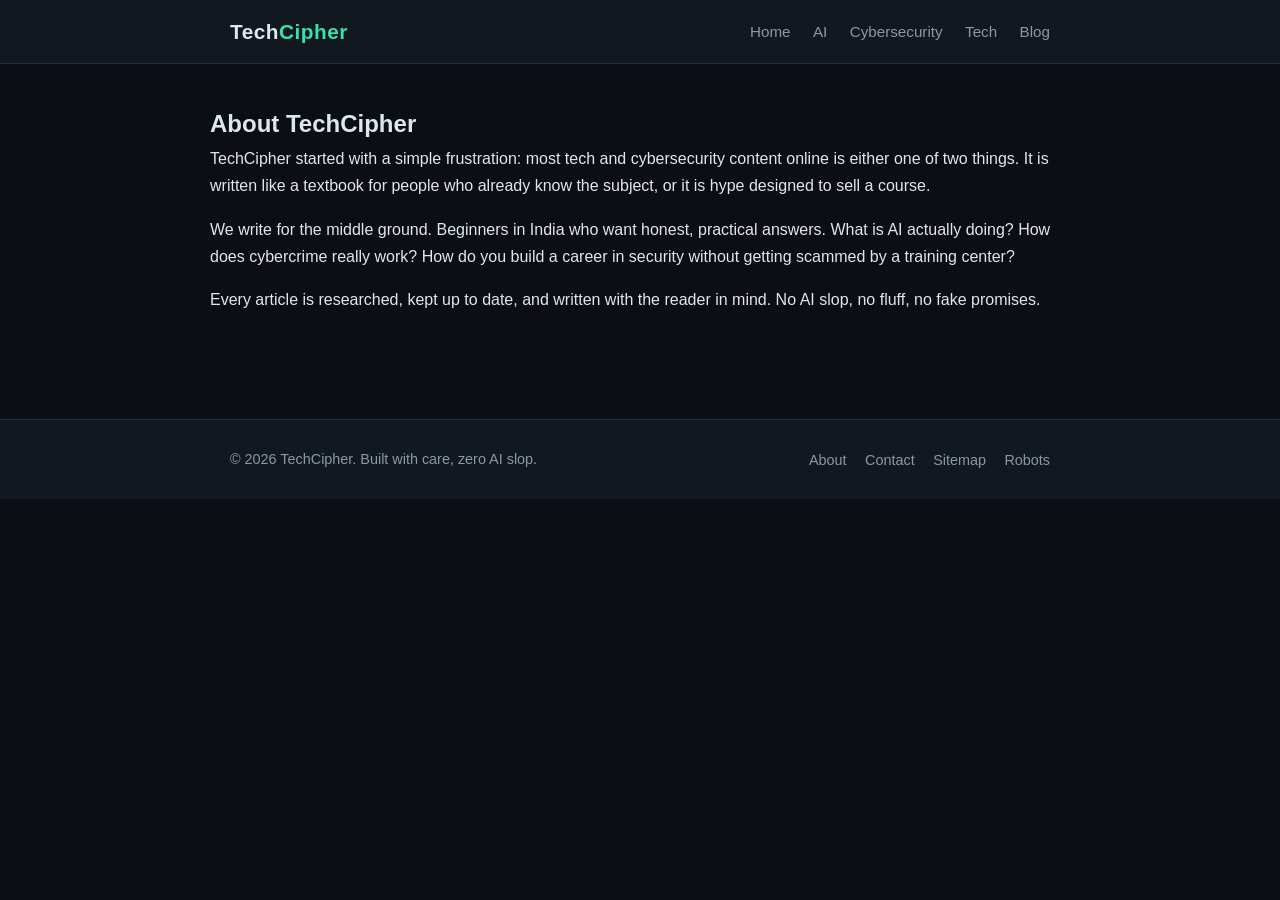
==== about.html @ ee63177c "Initial site: homepage, ethical hacker roadmap article, sitemap, robots, CNAME" ====
<!DOCTYPE html>
<html lang="en">
<head>
  <meta charset="UTF-8">
  <meta name="viewport" content="width=device-width, initial-scale=1.0">
  <title>About TechCipher</title>
  <meta name="description" content="Who is behind TechCipher and why it exists.">
  <meta name="robots" content="index, follow">
  <link rel="canonical" href="https://techcipher.online/about">
  <link rel="stylesheet" href="css/style.css">
</head>
<body>
  <header class="site-header">
    <div class="container">
      <a href="/" class="logo">Tech<span>Cipher</span></a>
      <nav class="main-nav" aria-label="Main navigation">
        <a href="/">Home</a>
        <a href="/#ai">AI</a>
        <a href="/#cybersecurity">Cybersecurity</a>
        <a href="/#tech">Tech</a>
        <a href="/blog">Blog</a>
      </nav>
    </div>
  </header>

  <main class="container article-wrap">
    <article>
      <h1>About TechCipher</h1><p>TechCipher started with a simple frustration: most tech and cybersecurity content online is either one of two things. It is written like a textbook for people who already know the subject, or it is hype designed to sell a course.</p><p>We write for the middle ground. Beginners in India who want honest, practical answers. What is AI actually doing? How does cybercrime really work? How do you build a career in security without getting scammed by a training center?</p><p>Every article is researched, kept up to date, and written with the reader in mind. No AI slop, no fluff, no fake promises.</p>
    </article>
  </main>

  <footer class="site-footer">
    <div class="container">
      <p>&copy; 2026 TechCipher. Built with care, zero AI slop.</p>
      <nav aria-label="Footer navigation">
        <a href="/about">About</a>
        <a href="/contact">Contact</a>
        <a href="/sitemap.xml">Sitemap</a>
        <a href="/robots.txt">Robots</a>
      </nav>
    </div>
  </footer>
</body>
</html>
---- css/style.css ----
* { margin: 0; padding: 0; box-sizing: border-box; }

:root {
  --bg: #0b0f14;
  --bg-soft: #111820;
  --card: #151e28;
  --text: #dfe7ee;
  --muted: #8b98a5;
  --accent: #38e1a8;
  --accent-2: #4da3ff;
  --border: #22303d;
}

html { scroll-behavior: smooth; }

body {
  font-family: "Segoe UI", "Helvetica Neue", Arial, sans-serif;
  background: var(--bg);
  color: var(--text);
  line-height: 1.7;
}

.container { max-width: 860px; margin: 0 auto; padding: 0 20px; }

a { color: var(--accent-2); text-decoration: none; }
a:hover { text-decoration: underline; }

/* Header */
.site-header {
  border-bottom: 1px solid var(--border);
  background: var(--bg-soft);
  position: sticky; top: 0; z-index: 10;
}
.site-header .container { display: flex; align-items: center; justify-content: space-between; padding: 14px 20px; }
.logo { font-size: 1.3rem; font-weight: 800; color: var(--text); letter-spacing: .5px; }
.logo span { color: var(--accent); }
.main-nav a { margin-left: 18px; color: var(--muted); font-size: .95rem; }
.main-nav a:hover { color: var(--accent); }

/* Hero */
.hero { padding: 70px 0 50px; text-align: center; }
.hero h1 { font-size: 2.1rem; line-height: 1.3; max-width: 700px; margin: 0 auto 16px; }
.lead { color: var(--muted); font-size: 1.1rem; max-width: 620px; margin: 0 auto 24px; }
.btn {
  display: inline-block; background: var(--accent); color: #06120d;
  padding: 12px 28px; border-radius: 6px; font-weight: 700;
}
.btn:hover { text-decoration: none; background: #4ff0b6; }

/* Sections */
.featured, .categories { padding: 30px 0; }
.featured h2, .categories h2 { font-size: 1.5rem; margin-bottom: 18px; border-bottom: 1px solid var(--border); padding-bottom: 10px; }
.categories p { color: var(--muted); margin-bottom: 24px; }

.card {
  background: var(--card); border: 1px solid var(--border); border-radius: 10px;
  padding: 24px; margin-bottom: 20px;
}
.card h3 { margin: 10px 0 8px; font-size: 1.25rem; }
.card h3 a { color: var(--text); }
.card h3 a:hover { color: var(--accent); }
.card p { color: var(--muted); }

.tag {
  display: inline-block; background: rgba(56,225,168,.12); color: var(--accent);
  font-size: .78rem; font-weight: 700; padding: 3px 10px; border-radius: 20px;
  text-transform: uppercase; letter-spacing: .4px;
}

/* Article */
.article-wrap { padding: 40px 0; }
.article-header h1 { font-size: 1.9rem; line-height: 1.35; margin: 14px 0 8px; }
.byline { color: var(--muted); font-size: .9rem; margin-bottom: 26px; border-bottom: 1px solid var(--border); padding-bottom: 18px; }
article h2 { font-size: 1.45rem; margin: 36px 0 14px; color: var(--accent-2); }
article h3 { font-size: 1.15rem; margin: 26px 0 10px; }
article p { margin-bottom: 16px; }
article ul, article ol { margin: 0 0 18px 24px; }
article li { margin-bottom: 8px; }
article strong { color: #fff; }

article table { width: 100%; border-collapse: collapse; margin: 18px 0; font-size: .95rem; }
article th { background: var(--card); text-align: left; padding: 10px 12px; border: 1px solid var(--border); }
article td { padding: 10px 12px; border: 1px solid var(--border); vertical-align: top; }

.article-end {
  border-top: 1px solid var(--border); border-left: 3px solid var(--accent);
  padding: 14px 16px; margin-top: 30px; color: var(--muted); background: var(--bg-soft);
}
.related { margin-top: 40px; background: var(--bg-soft); border: 1px solid var(--border); border-radius: 10px; padding: 22px; }
.related h3 { margin-bottom: 8px; color: var(--accent); }

/* Footer */
.site-footer { border-top: 1px solid var(--border); margin-top: 50px; padding: 26px 0; background: var(--bg-soft); }
.site-footer .container { display: flex; justify-content: space-between; align-items: center; flex-wrap: wrap; gap: 10px; }
.site-footer p { color: var(--muted); font-size: .9rem; }
.site-footer nav a { margin-left: 14px; color: var(--muted); font-size: .9rem; }

@media (max-width: 600px) {
  .hero h1 { font-size: 1.6rem; }
  .article-header h1 { font-size: 1.5rem; }
  .main-nav a { margin-left: 10px; font-size: .85rem; }
}
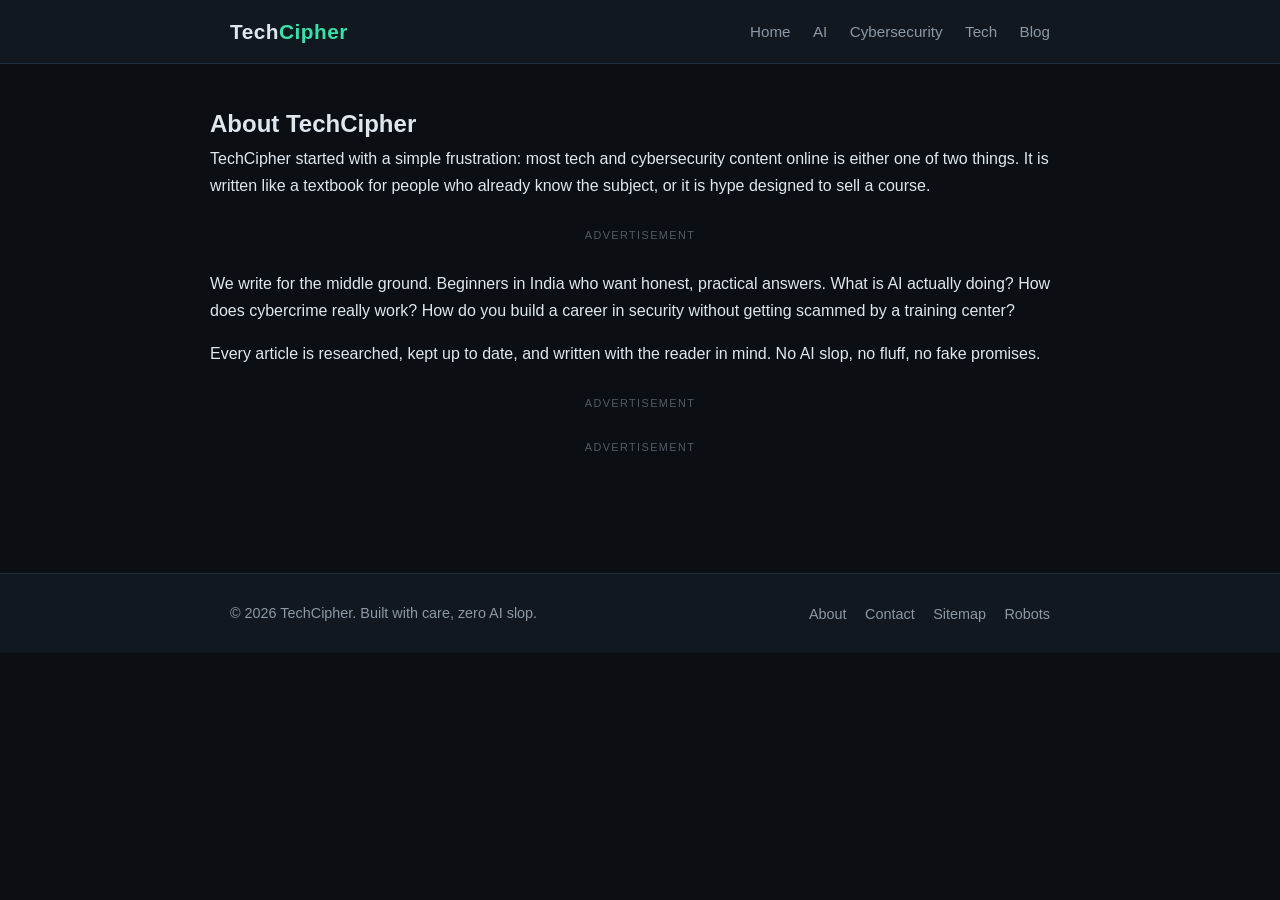
==== commit 3c44671b: "Add Adsterra ad units sitewide: leaderboards, in-content banners, article sidebars, native ads, soci" ====
--- a/about.html
+++ b/about.html
@@ -3,11 +3,21 @@
 <head>
   <meta charset="UTF-8">
   <meta name="viewport" content="width=device-width, initial-scale=1.0">
-  <title>About TechCipher</title>
-  <meta name="description" content="Who is behind TechCipher and why it exists.">
+  <title>About TechCipher: Who We Are and Why This Site Exists</title>
+  <meta name="description" content="TechCipher writes honest, practical AI, tech and cybersecurity guides for beginners in India. No AI slop, no hype, no fake promises.">
   <meta name="robots" content="index, follow">
   <link rel="canonical" href="https://techcipher.online/about">
   <link rel="stylesheet" href="css/style.css">
+  <script type="application/ld+json">
+  {
+    "@context": "https://schema.org",
+    "@type": "AboutPage",
+    "name": "About TechCipher",
+    "url": "https://techcipher.online/about",
+    "publisher": {"@type": "Organization", "name": "TechCipher", "url": "https://techcipher.online"}
+  }
+  </script>
+  <script src="https://pl31026321.profitableratecpmnetwork.com/cf/b0/57/cfb057c937e13e558a3a346789e8f77a.js"></script>
 </head>
 <body>
   <header class="site-header">
@@ -25,7 +35,48 @@
 
   <main class="container article-wrap">
     <article>
-      <h1>About TechCipher</h1><p>TechCipher started with a simple frustration: most tech and cybersecurity content online is either one of two things. It is written like a textbook for people who already know the subject, or it is hype designed to sell a course.</p><p>We write for the middle ground. Beginners in India who want honest, practical answers. What is AI actually doing? How does cybercrime really work? How do you build a career in security without getting scammed by a training center?</p><p>Every article is researched, kept up to date, and written with the reader in mind. No AI slop, no fluff, no fake promises.</p>
+      <h1>About TechCipher</h1><p>TechCipher started with a simple frustration: most tech and cybersecurity content online is either one of two things. It is written like a textbook for people who already know the subject, or it is hype designed to sell a course.</p>
+
+    <div class="ad-slot ad-leader">
+      <span class="ad-label">Advertisement</span>
+      <script>
+        atOptions = {
+          'key' : 'c77112ce4333732f5644f7d13a031bd7',
+          'format' : 'iframe',
+          'height' : 90,
+          'width' : 728,
+          'params' : {}
+        };
+      </script>
+      <script src="https://www.highrevenueformat.com/c77112ce4333732f5644f7d13a031bd7/invoke.js"></script>
+    </div>
+<p>We write for the middle ground. Beginners in India who want honest, practical answers. What is AI actually doing? How does cybercrime really work? How do you build a career in security without getting scammed by a training center?</p><p>Every article is researched, kept up to date, and written with the reader in mind. No AI slop, no fluff, no fake promises.</p>
+    <div class="ad-slot ad-rect">
+      <span class="ad-label">Advertisement</span>
+      <script>
+        atOptions = {
+          'key' : '62b9a2f8d2e92897d46502e4bdce031c',
+          'format' : 'iframe',
+          'height' : 250,
+          'width' : 300,
+          'params' : {}
+        };
+      </script>
+      <script src="https://www.highrevenueformat.com/62b9a2f8d2e92897d46502e4bdce031c/invoke.js"></script>
+    </div>
+    <div class="ad-slot ad-banner">
+      <span class="ad-label">Advertisement</span>
+      <script>
+        atOptions = {
+          'key' : '94caf29d0fa07590490e52b9b41b5c8f',
+          'format' : 'iframe',
+          'height' : 60,
+          'width' : 468,
+          'params' : {}
+        };
+      </script>
+      <script src="https://www.highrevenueformat.com/94caf29d0fa07590490e52b9b41b5c8f/invoke.js"></script>
+    </div>
     </article>
   </main>
 
--- a/css/style.css
+++ b/css/style.css
@@ -48,7 +48,7 @@
 .btn:hover { text-decoration: none; background: #4ff0b6; }
 
 /* Sections */
-.featured, .categories { padding: 30px 0; }
+.featured, .categories { padding: 30px 20px; }
 .featured h2, .categories h2 { font-size: 1.5rem; margin-bottom: 18px; border-bottom: 1px solid var(--border); padding-bottom: 10px; }
 .categories p { color: var(--muted); margin-bottom: 24px; }
 
@@ -95,6 +95,26 @@
 .site-footer p { color: var(--muted); font-size: .9rem; }
 .site-footer nav a { margin-left: 14px; color: var(--muted); font-size: .9rem; }
 
+/* ===== Ad slots ===== */
+.ad-slot { margin: 26px auto; text-align: center; }
+.ad-label { display: block; font-size: .68rem; letter-spacing: 1.4px; text-transform: uppercase; color: var(--muted); opacity: .55; margin-bottom: 6px; }
+.ad-slot iframe { max-width: 100%; }
+.ad-leader { max-width: 728px; }
+.ad-rect { max-width: 300px; }
+.ad-banner { max-width: 468px; }
+.ad-mobile { max-width: 320px; }
+.ad-sky { max-width: 160px; }
+.ad-native { max-width: 100%; }
+
+/* Article + sidebar layout */
+.article-main { min-width: 0; }
+.ad-sidebar { margin-top: 26px; }
+.ad-sidebar .ad-slot { margin: 0 0 30px; }
+@media (min-width: 1000px) {
+  .article-wrap.layout-sidebar { display: grid; grid-template-columns: minmax(0, 1fr) 320px; gap: 36px; align-items: start; }
+  .ad-sidebar { position: sticky; top: 84px; margin-top: 0; }
+}
+
 @media (max-width: 600px) {
   .hero h1 { font-size: 1.6rem; }
   .article-header h1 { font-size: 1.5rem; }
